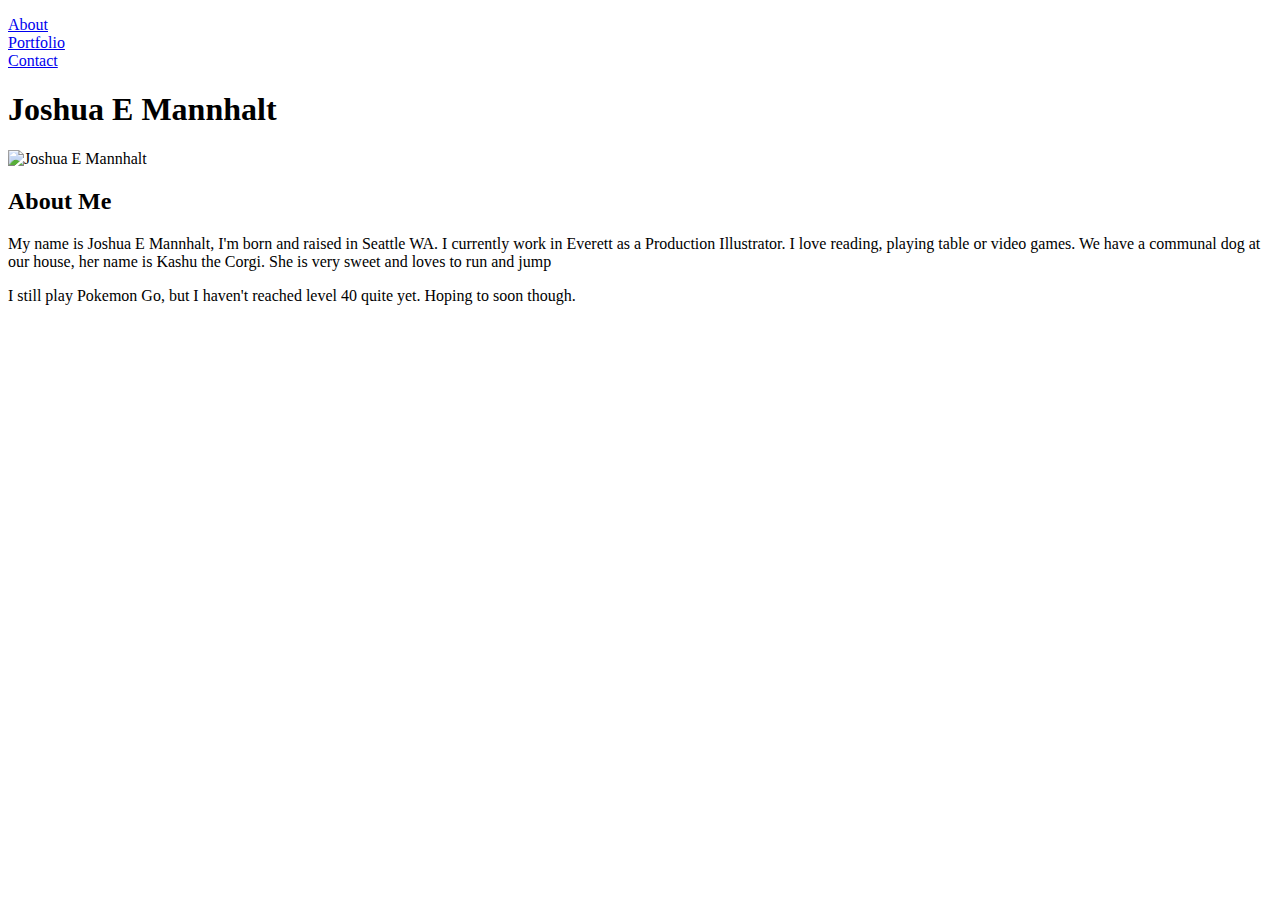
==== index.html @ 44bf0609 "updated about me and some css" ====
<!DOCTYPE html>
<html lang="en">
<head>
    <meta charset="UTF-8">
    <meta name="viewport" content="width=device-width, initial-scale=1.0">
    <meta http-equiv="X-UA-Compatible" content="ie=edge">
    <link rel="stylesheet" type="text/css" href="C:\Users\Systallium\Documents\GitHub\Basic-Portfolio\assets\style.css">
    <title>Portfolio</title>
</head>
<body>
    <header id="mhead">
        <ul class="links"></ul>
        <li><a href="index.html">About</a></li>
        <li><a href="portfolio.html">Portfolio</a></li>
        <li><a href="contact.html">Contact</a></li>
    </header>
    <div class="container">
    <h1>Joshua E Mannhalt</h1>
    <img src="C:\Users\Systallium\Documents\GitHub\Basic-Portfolio\assets\images\me.jpg" alt="Joshua E Mannhalt"  height="200" width="200">
    <h2>About Me</h2>
    <section id="main-bio">
    <p>My name is Joshua E Mannhalt, I'm born and raised in Seattle WA. I currently work in Everett as a Production Illustrator.
       I love reading, playing table or video games.
       We have a communal dog at our house, her name is Kashu the Corgi. She is very sweet and loves to run and jump</p>
    <p>I still play Pokemon Go, but I haven't reached level 40 quite yet. Hoping to soon though.</p>
    <p></p>
    </section>
    </div>
</body>
</html>
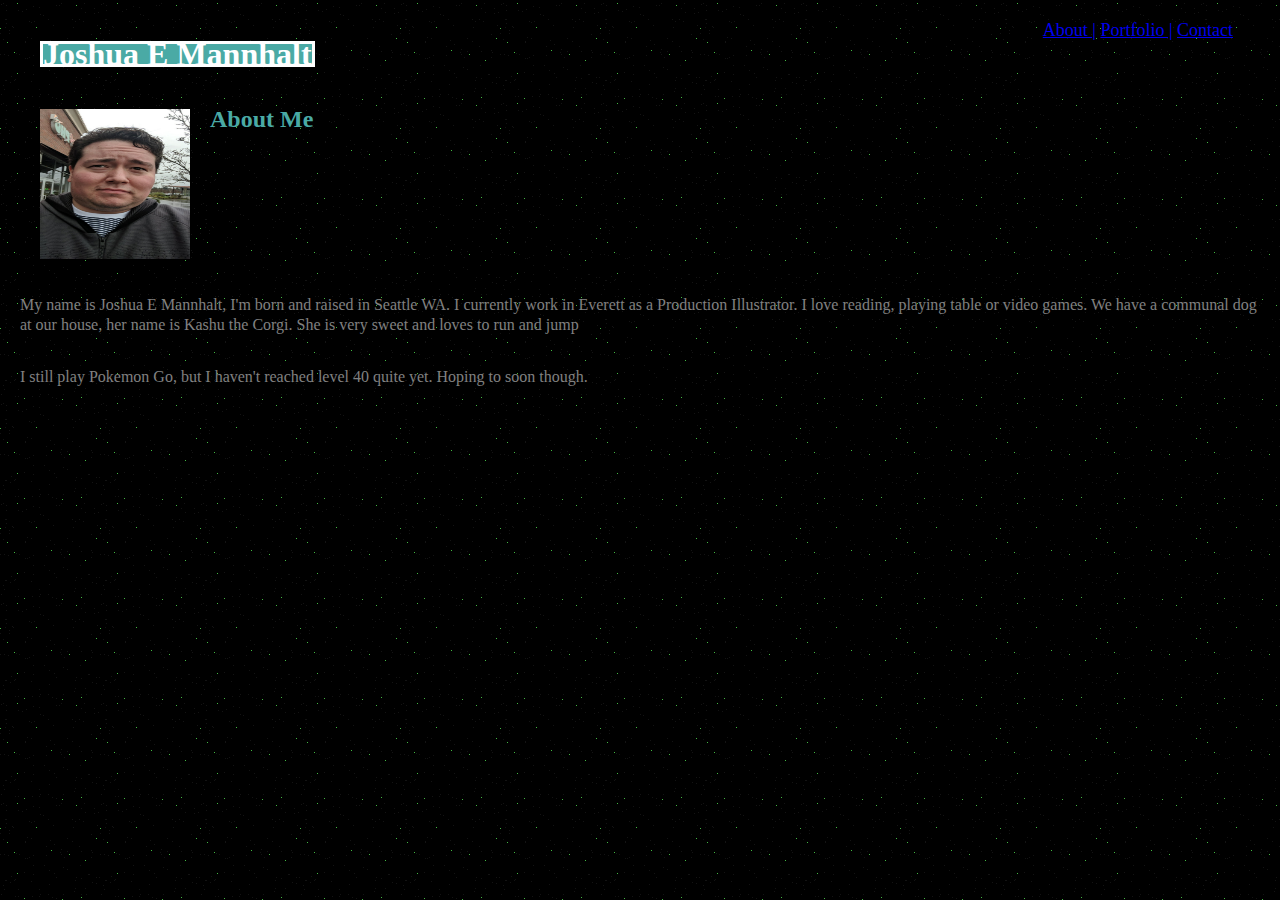
==== commit ecdb53a7: "background working, some formating." ====
--- a/index.html
+++ b/index.html
@@ -4,19 +4,20 @@
     <meta charset="UTF-8">
     <meta name="viewport" content="width=device-width, initial-scale=1.0">
     <meta http-equiv="X-UA-Compatible" content="ie=edge">
-    <link rel="stylesheet" type="text/css" href="C:\Users\Systallium\Documents\GitHub\Basic-Portfolio\assets\style.css">
+    <link rel="stylesheet" type="text/css" href="assets\style.css">
     <title>Portfolio</title>
 </head>
+<header>
+    <a href="index.html">About |</a>
+    <a href="portfolio.html">Portfolio |</a>
+    <a href="contact.html">Contact</a>
+</header>
 <body>
-    <header id="mhead">
-        <ul class="links"></ul>
-        <li><a href="index.html">About</a></li>
-        <li><a href="portfolio.html">Portfolio</a></li>
-        <li><a href="contact.html">Contact</a></li>
-    </header>
-    <div class="container">
+    
     <h1>Joshua E Mannhalt</h1>
-    <img src="C:\Users\Systallium\Documents\GitHub\Basic-Portfolio\assets\images\me.jpg" alt="Joshua E Mannhalt"  height="200" width="200">
+    <dev>
+    <img src="assets\images\me.jpg" alt="Joshua E Mannhalt"  height="150" width="150">
+</dev>
     <h2>About Me</h2>
     <section id="main-bio">
     <p>My name is Joshua E Mannhalt, I'm born and raised in Seattle WA. I currently work in Everett as a Production Illustrator.
@@ -25,6 +26,5 @@
     <p>I still play Pokemon Go, but I haven't reached level 40 quite yet. Hoping to soon though.</p>
     <p></p>
     </section>
-    </div>
 </body>
 </html>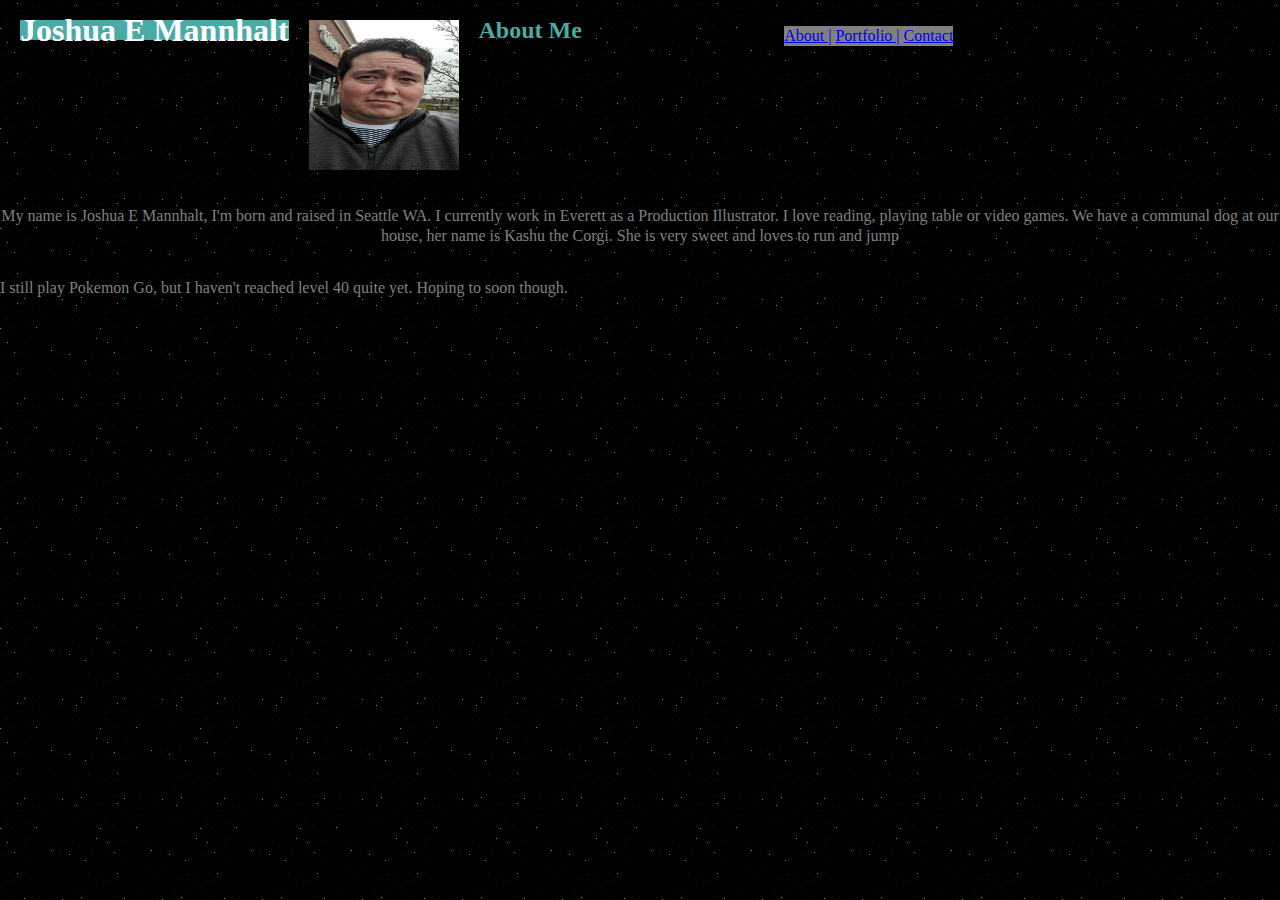
==== commit 9b22820f: "div, floats, formatting" ====
--- a/index.html
+++ b/index.html
@@ -8,14 +8,16 @@
     <title>Portfolio</title>
 </head>
 <header>
-    <a href="index.html">About |</a>
-    <a href="portfolio.html">Portfolio |</a>
-    <a href="contact.html">Contact</a>
+        <h1>Joshua E Mannhalt</h1>
+        <dev class="links">
+    <a href="index.html" target="_blank">About |</a>
+    <a href="portfolio.html" target="_blank">Portfolio |</a>
+    <a href="contact.html" target="_blank">Contact</a>
+        </dev>
 </header>
 <body>
     
-    <h1>Joshua E Mannhalt</h1>
-    <dev>
+    <dev class="box">
     <img src="assets\images\me.jpg" alt="Joshua E Mannhalt"  height="150" width="150">
 </dev>
     <h2>About Me</h2>
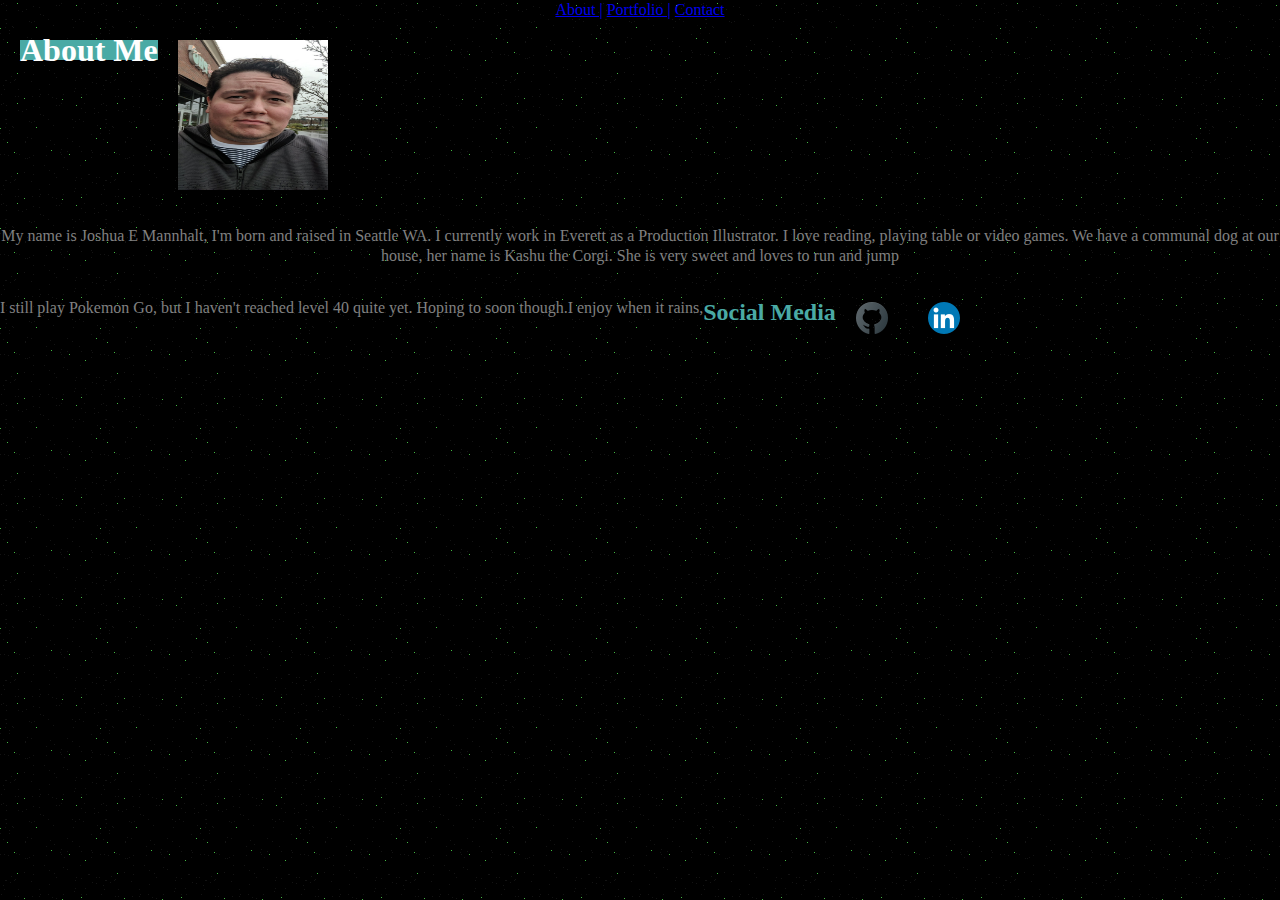
==== commit c8c4ef66: "working index.html" ====
--- a/index.html
+++ b/index.html
@@ -7,26 +7,42 @@
     <link rel="stylesheet" type="text/css" href="assets\style.css">
     <title>Portfolio</title>
 </head>
-<header>
-        <h1>Joshua E Mannhalt</h1>
-        <dev class="links">
-    <a href="index.html" target="_blank">About |</a>
-    <a href="portfolio.html" target="_blank">Portfolio |</a>
-    <a href="contact.html" target="_blank">Contact</a>
-        </dev>
-</header>
 <body>
+    <header id="head">
+    <div class="basket">
+        <a href="index.html" id="name" Joshua E Mannhalt></a>
+        <nav></nav>
+            <a href="index.html" target="_blank">About |</a>
+            <a href="portfolio.html" target="_blank">Portfolio |</a>
+            <a href="contact.html" target="_blank">Contact</a>
+        </nav>
+    </div>
+    </header>
+    <div id="main-basket" class="basket">
+    <section class="main-bio">
+            <h1>About Me</h1>
+    <img src="assets\images\me.jpg" alt="Joshua E Mannhalt"  height="150" width="150">
     
-    <dev class="box">
-    <img src="assets\images\me.jpg" alt="Joshua E Mannhalt"  height="150" width="150">
-</dev>
-    <h2>About Me</h2>
-    <section id="main-bio">
     <p>My name is Joshua E Mannhalt, I'm born and raised in Seattle WA. I currently work in Everett as a Production Illustrator.
        I love reading, playing table or video games.
        We have a communal dog at our house, her name is Kashu the Corgi. She is very sweet and loves to run and jump</p>
     <p>I still play Pokemon Go, but I haven't reached level 40 quite yet. Hoping to soon though.</p>
-    <p></p>
+    <p>I enjoy when it rains, </p>
     </section>
+
+    <section class="sidebar">
+        <div id="Media">
+            <h2>Social Media</h2>
+
+            <img src="assets/images/gihub.png" class="social" alt="Github">
+            <img src="assets/images/link.png" class="social" alt="Linkedin">
+        </div>
+    </section>
+    </div>
+    <footer>
+        <div class="basket"> 
+            &copy; Copyright 2019 Joshua E Mannhalt
+        </div>
+    </footer>
 </body>
 </html>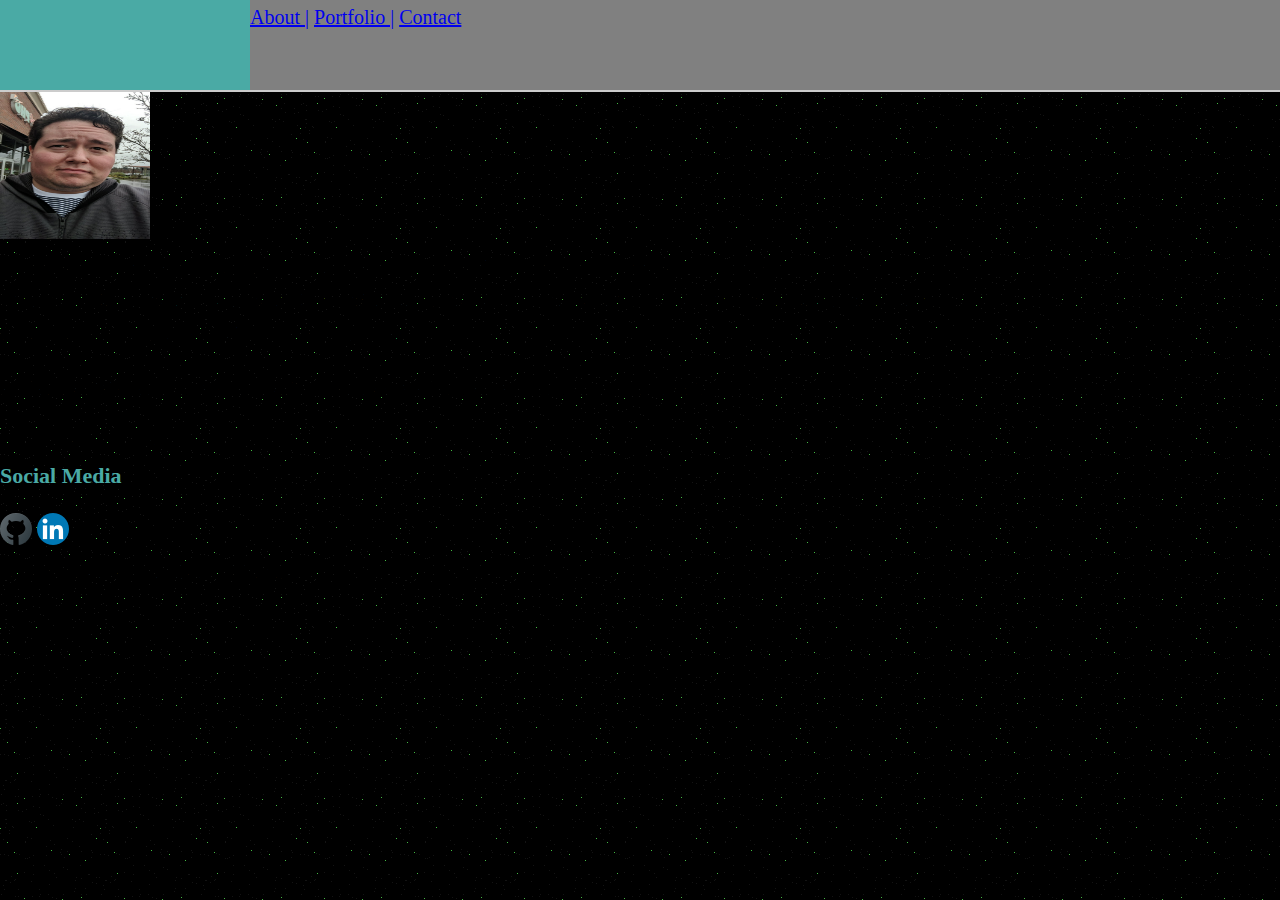
==== commit 2ad7c136: "portfolio, contact, and css in work" ====
--- a/index.html
+++ b/index.html
@@ -4,6 +4,7 @@
     <meta charset="UTF-8">
     <meta name="viewport" content="width=device-width, initial-scale=1.0">
     <meta http-equiv="X-UA-Compatible" content="ie=edge">
+    <link rel="stylesheet" type="text/css" href="assets\reset.css">
     <link rel="stylesheet" type="text/css" href="assets\style.css">
     <title>Portfolio</title>
 </head>
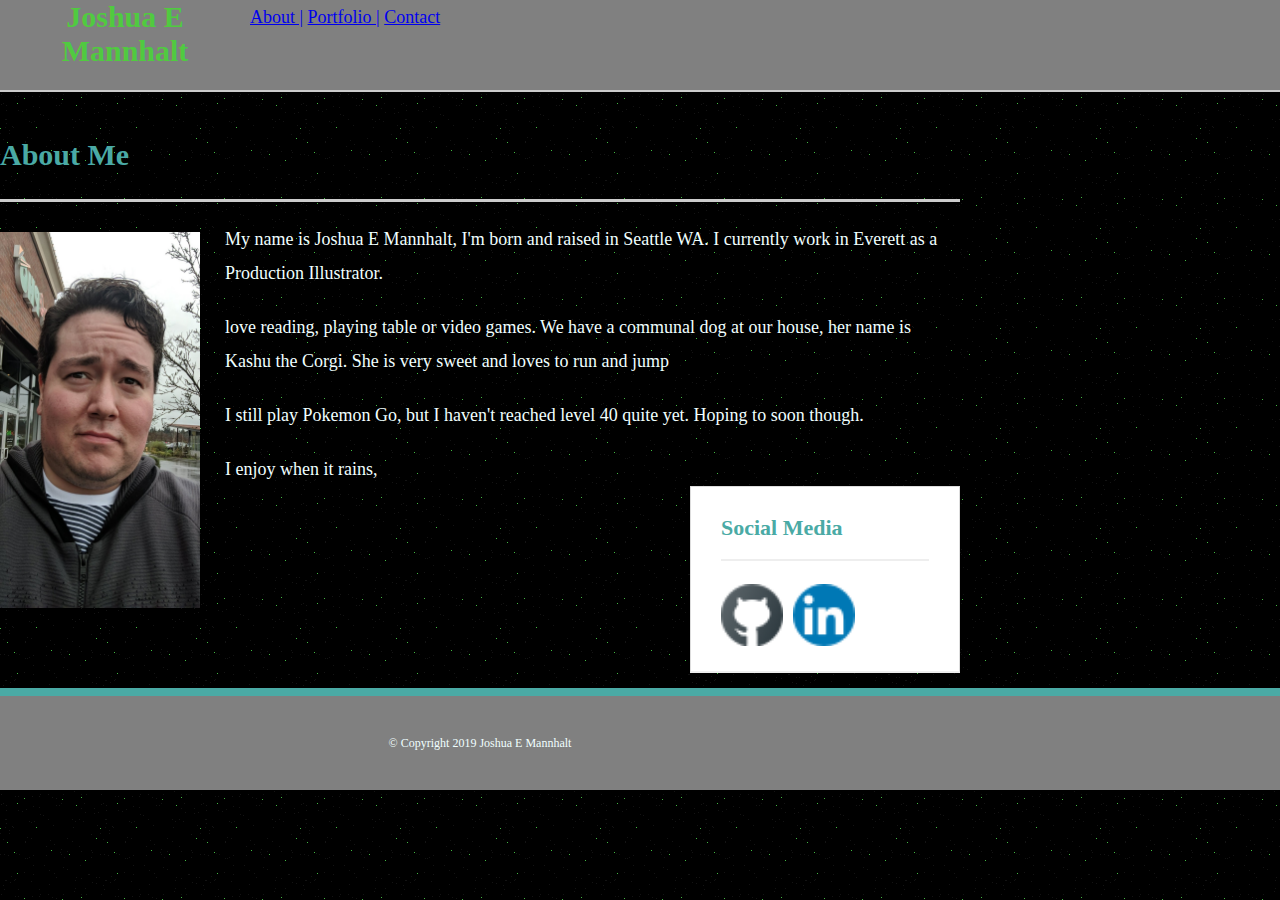
==== commit 868aa6c3: "prof, contact, about styles ok more formatting." ====
--- a/index.html
+++ b/index.html
@@ -1,49 +1,56 @@
 <!DOCTYPE html>
 <html lang="en">
+
 <head>
     <meta charset="UTF-8">
     <meta name="viewport" content="width=device-width, initial-scale=1.0">
     <meta http-equiv="X-UA-Compatible" content="ie=edge">
     <link rel="stylesheet" type="text/css" href="assets\reset.css">
     <link rel="stylesheet" type="text/css" href="assets\style.css">
-    <title>Portfolio</title>
+    <title>About Me Page</title>
 </head>
+
 <body>
     <header id="head">
-    <div class="basket">
-        <a href="index.html" id="name" Joshua E Mannhalt></a>
-        <nav></nav>
+        <div class="basket">
+            <a href="index.html" id="name" Joshua E Mannhalt>Joshua E Mannhalt</a>
+            <nav></nav>
             <a href="index.html" target="_blank">About |</a>
             <a href="portfolio.html" target="_blank">Portfolio |</a>
             <a href="contact.html" target="_blank">Contact</a>
-        </nav>
-    </div>
+            </nav>
+        </div>
     </header>
+
     <div id="main-basket" class="basket">
-    <section class="main-bio">
+        <section class="main-basket">
             <h1>About Me</h1>
-    <img src="assets\images\me.jpg" alt="Joshua E Mannhalt"  height="150" width="150">
-    
-    <p>My name is Joshua E Mannhalt, I'm born and raised in Seattle WA. I currently work in Everett as a Production Illustrator.
-       I love reading, playing table or video games.
-       We have a communal dog at our house, her name is Kashu the Corgi. She is very sweet and loves to run and jump</p>
-    <p>I still play Pokemon Go, but I haven't reached level 40 quite yet. Hoping to soon though.</p>
-    <p>I enjoy when it rains, </p>
-    </section>
 
-    <section class="sidebar">
-        <div id="Media">
-            <h2>Social Media</h2>
+            <img src="assets\images\me.jpg" class="auth-image" alt="Joshua E Mannhalt" height="150" width="150">
 
-            <img src="assets/images/gihub.png" class="social" alt="Github">
-            <img src="assets/images/link.png" class="social" alt="Linkedin">
-        </div>
-    </section>
+            <p>My name is Joshua E Mannhalt, I'm born and raised in Seattle WA. I currently work in Everett as a
+                Production Illustrator.</p>
+            <p> love reading, playing table or video games.
+                We have a communal dog at our house, her name is Kashu the Corgi. She is very sweet and loves to run and
+                jump</p>
+            <p>I still play Pokemon Go, but I haven't reached level 40 quite yet. Hoping to soon though.</p>
+            <p>I enjoy when it rains, </p>
+        </section>
+
+        <section class="sidebar">
+            <div id="Media">
+                <h2>Social Media</h2>
+
+                <img src="assets/images/gihub.png" class="social" alt="Github">
+                <img src="assets/images/link.png" class="social" alt="Linkedin">
+            </div>
+        </section>
     </div>
     <footer>
-        <div class="basket"> 
+        <div class="basket">
             &copy; Copyright 2019 Joshua E Mannhalt
         </div>
     </footer>
 </body>
+
 </html>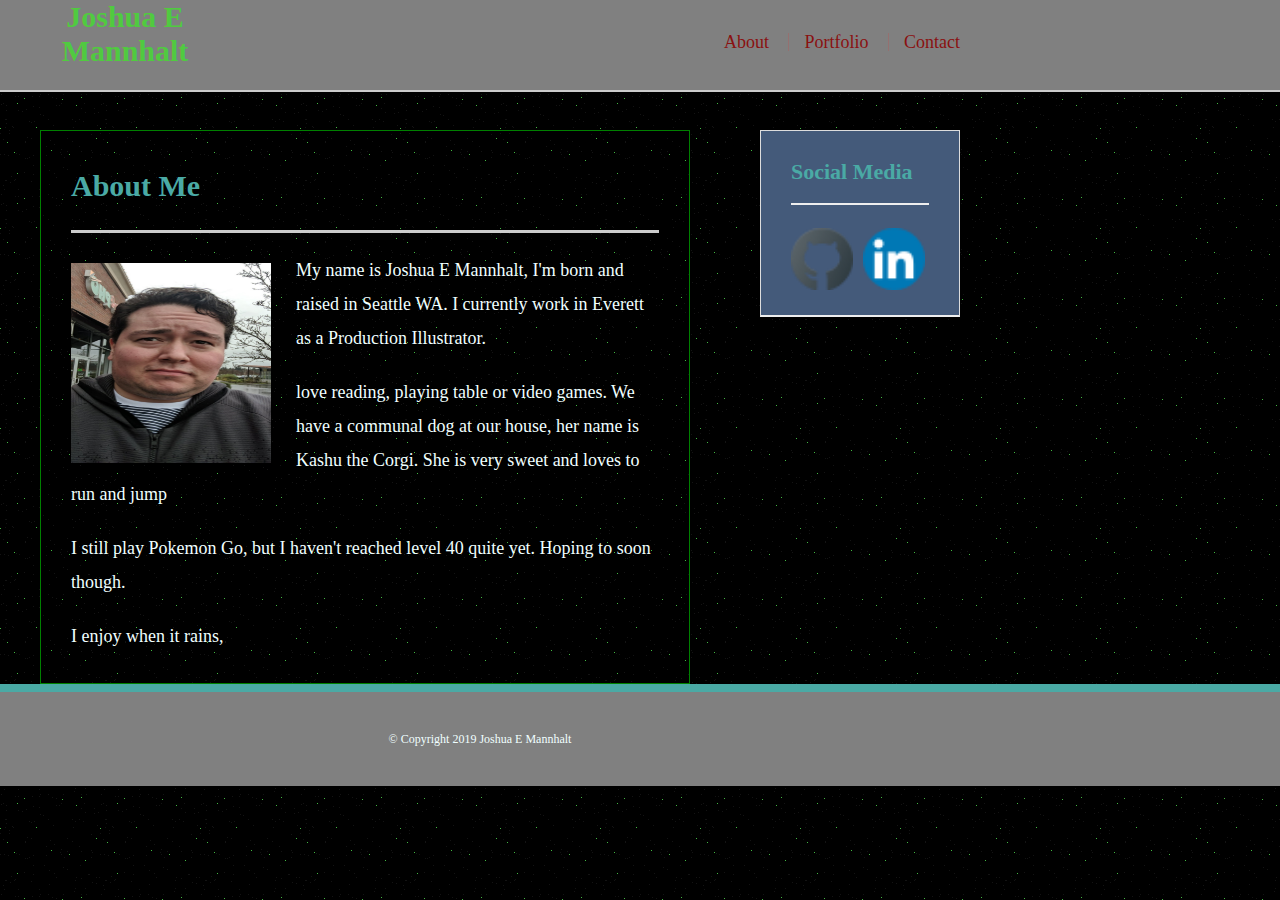
==== commit b711ef51: "time to turn in, needs working portfolio fix, contact and about ok" ====
--- a/index.html
+++ b/index.html
@@ -14,16 +14,16 @@
     <header id="head">
         <div class="basket">
             <a href="index.html" id="name" Joshua E Mannhalt>Joshua E Mannhalt</a>
-            <nav></nav>
-            <a href="index.html" target="_blank">About |</a>
-            <a href="portfolio.html" target="_blank">Portfolio |</a>
+            <nav>
+            <a href="index.html" target="_blank">About</a>
+            <a href="portfolio.html" target="_blank">Portfolio</a>
             <a href="contact.html" target="_blank">Contact</a>
             </nav>
         </div>
     </header>
 
     <div id="main-basket" class="basket">
-        <section class="main-basket">
+        <section class="main-section">
             <h1>About Me</h1>
 
             <img src="assets\images\me.jpg" class="auth-image" alt="Joshua E Mannhalt" height="150" width="150">
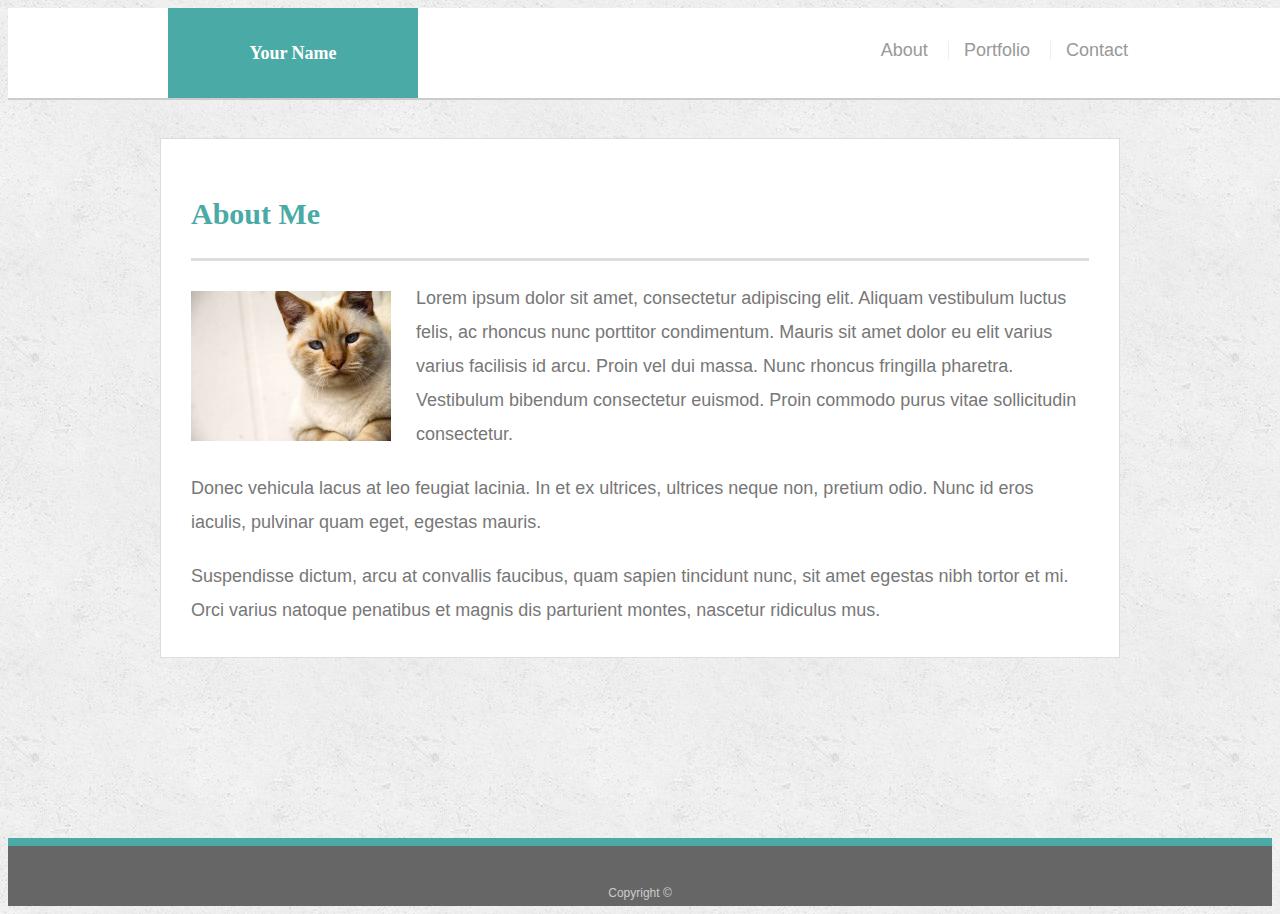
==== commit d9d2f373: "fixing all the pages with responsiveness" ====
--- a/index.html
+++ b/index.html
@@ -1,56 +1,46 @@
-<!DOCTYPE html>
-<html lang="en">
+<!doctype html>
+<html lang="en-us">
 
 <head>
-    <meta charset="UTF-8">
-    <meta name="viewport" content="width=device-width, initial-scale=1.0">
-    <meta http-equiv="X-UA-Compatible" content="ie=edge">
-    <link rel="stylesheet" type="text/css" href="assets\reset.css">
-    <link rel="stylesheet" type="text/css" href="assets\style.css">
-    <title>About Me Page</title>
+  <meta charset="UTF-8">
+  <title>About | Your Name</title>
+  <link rel="stylesheet" type="text/css" href="assets/css/style.css">
 </head>
 
 <body>
-    <header id="head">
-        <div class="basket">
-            <a href="index.html" id="name" Joshua E Mannhalt>Joshua E Mannhalt</a>
-            <nav>
-            <a href="index.html" target="_blank">About</a>
-            <a href="portfolio.html" target="_blank">Portfolio</a>
-            <a href="contact.html" target="_blank">Contact</a>
-            </nav>
-        </div>
-    </header>
 
-    <div id="main-basket" class="basket">
-        <section class="main-section">
-            <h1>About Me</h1>
+  <header id="masthead">
+    <div class="container">
+      <a href="index.html" id="logo">Your Name</a>
+      <nav>
+        <a href="index.html">About</a>
+        <a href="portfolio.html">Portfolio</a>
+        <a href="contact.html">Contact</a>
+      </nav>
+    </div>
+  </header>
 
-            <img src="assets\images\me.jpg" class="auth-image" alt="Joshua E Mannhalt" height="150" width="150">
+  <div id="main-container" class="container">
+    <section class="main-section">
+      <h1>About Me</h1>
 
-            <p>My name is Joshua E Mannhalt, I'm born and raised in Seattle WA. I currently work in Everett as a
-                Production Illustrator.</p>
-            <p> love reading, playing table or video games.
-                We have a communal dog at our house, her name is Kashu the Corgi. She is very sweet and loves to run and
-                jump</p>
-            <p>I still play Pokemon Go, but I haven't reached level 40 quite yet. Hoping to soon though.</p>
-            <p>I enjoy when it rains, </p>
-        </section>
+      <img src="assets/images/cat.jpg" class="auth-image" alt="Your Name">
 
-        <section class="sidebar">
-            <div id="Media">
-                <h2>Social Media</h2>
+      <p>Lorem ipsum dolor sit amet, consectetur adipiscing elit. Aliquam vestibulum luctus felis, ac rhoncus nunc porttitor condimentum. Mauris sit amet dolor eu elit varius varius facilisis id arcu. Proin vel dui massa. Nunc rhoncus fringilla pharetra. Vestibulum bibendum consectetur euismod. Proin commodo purus vitae sollicitudin consectetur.</p>
 
-                <img src="assets/images/gihub.png" class="social" alt="Github">
-                <img src="assets/images/link.png" class="social" alt="Linkedin">
-            </div>
-        </section>
+      <p>Donec vehicula lacus at leo feugiat lacinia. In et ex ultrices, ultrices neque non, pretium odio. Nunc id eros iaculis, pulvinar quam eget, egestas mauris.</p>
+
+      <p>Suspendisse dictum, arcu at convallis faucibus, quam sapien tincidunt nunc, sit amet egestas nibh tortor et mi. Orci varius natoque penatibus et magnis dis parturient montes, nascetur ridiculus mus.</p>
+
+    </section>
+
+  </div>
+
+  <footer>
+    <div class="container">
+      Copyright &copy; 
     </div>
-    <footer>
-        <div class="basket">
-            &copy; Copyright 2019 Joshua E Mannhalt
-        </div>
-    </footer>
+  </footer>
 </body>
 
-</html>+</html>
--- a/assets/css/style.css
+++ b/assets/css/style.css
@@ -0,0 +1,229 @@
+body {
+  font-family: Arial, "Helvetica Neue", Helvetica, sans-serif;
+  font-size: 18px;
+  line-height: 34px;
+  color: #777777;
+  background: url("../images/concrete_seamless.png");
+}
+
+* {
+  box-sizing: border-box;
+}
+
+/* general */
+
+.container {
+  width: 100%;
+  max-width: 960px;
+  margin: 0 auto;
+  clear: both;
+}
+
+h1,
+h2,
+h3,
+p {
+  margin-bottom: 20px;
+}
+
+p:last-child {
+  margin-bottom: 0;
+}
+
+h1,
+h2,
+h3 {
+  font-family: Georgia, Times, "Times New Roman", serif;
+  font-weight: 700;
+  color: #4aaaa5;
+}
+
+h1 {
+  padding-bottom: 20px;
+  font-size: 30px;
+  line-height: 49px;
+  border-bottom: 3px solid #dddddd;
+}
+
+h2,
+h3 {
+  font-size: 22px;
+}
+
+/* header */
+
+#masthead {
+  position: fixed;
+  z-index: 99;
+  width: 100%;
+  margin: 0 0 30px;
+  overflow: auto;
+  color: #ffffff;
+  background: #ffffff;
+  border-bottom: 2px solid #cccccc;
+}
+
+#logo {
+  float: left;
+  width: 250px;
+  height: 90px;
+  font-family: Georgia, Times, "Times New Roman", serif;
+  font-size: auto;
+  font-weight: 700;
+  line-height: 90px;
+  color: #ffffff;
+  text-align: center;
+  text-decoration: none;
+  background: #4aaaa5;
+}
+
+nav {
+  float: right;
+  margin-top: 25px;
+}
+
+nav a {
+  display: inline-block;
+  padding-left: 15px;
+  margin-left: 15px;
+  line-height: 18px;
+  color: #999;
+  text-decoration: none;
+  border-left: 1px solid #efefef;
+}
+
+nav a:first-child {
+  border-left: 0 none;
+}
+
+/* footer */
+
+footer {
+  padding: 30px 0;
+  clear: both;
+  font-size: 12px;
+  color: #ffffff;
+  color: #cccccc;
+  text-align: center;
+  background: #666666;
+  border-top: 8px solid #4aaaa5;
+  height: 50px;
+}
+
+h3, h2 {
+  padding-bottom: 20px;
+  margin-bottom: 15px;
+  line-height: 22px;
+  border-bottom: 2px solid #eeeeee;
+}
+
+/* main */
+
+#main-container {
+  padding-top: 130px;
+  min-height: calc(100vh - 70px);
+}
+
+.main-section {
+  float: left;
+  width: 100%;
+  max-width: 960px;
+  padding: 30px;
+  margin: 0 0 40px;
+  background: #ffffff;
+  border: 1px solid #dddddd;
+}
+
+/* portfolio page */
+
+.work {
+  position: relative;
+  float: left;
+  width: 274px;
+  margin: 20px 0 25px;
+  overflow: auto;
+}
+
+.work:nth-child(even) {
+  margin-right: 40px;
+}
+
+.work img {
+  width: 100%;
+  border: 0 none;
+  opacity: 0.8;
+}
+
+.work h3 {
+  position: absolute;
+  bottom: 20px;
+  width: 100%;
+  padding: 15px;
+  margin-bottom: 0;
+  font-weight: 300;
+  line-height: 30px;
+  color: #ffffff;
+  text-align: center;
+  background: #4aaaa5;
+  border-bottom: 0;
+}
+
+.auth-image {
+  float: left;
+  width: 200px;
+  height: auto;
+  margin-top: 10px;
+  margin-right: 25px;
+}
+
+/* contact page */
+
+#contact-form ul {
+  margin-bottom: 20px;
+}
+
+#contact-form li {
+  margin-bottom: 10px;
+}
+
+label,
+input[type=text],
+input[type=email],
+textarea {
+  display: block;
+  width: 100%;
+}
+
+input[type=text],
+input[type=email],
+textarea {
+  height: 35px;
+  padding: 0 10px;
+  font-size: 14px;
+  border: 1px solid #dddddd;
+}
+
+textarea {
+  height: 200px;
+}
+
+input[type=submit] {
+  padding: 10px 30px;
+  font-size: 18px;
+  color: #ffffff;
+  cursor: pointer;
+  background: #4aaaa5;
+  border: 0 none;
+}
+
+@media (max-width: 980px) {
+
+}
+
+@media (max-width: 768px) {
+
+}
+
+@media (max-width: 640px){
+
+}